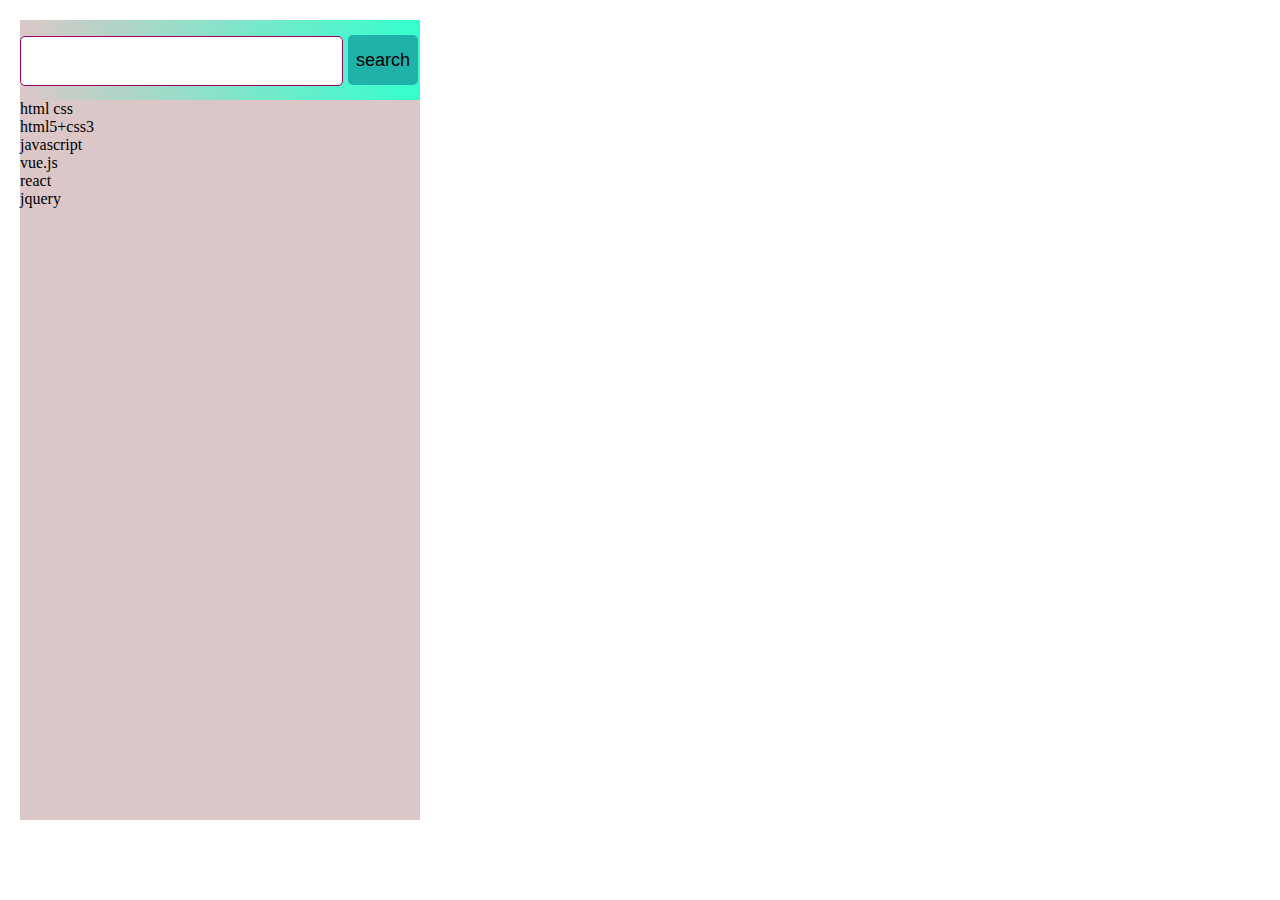
==== demo.html @ 84e46970 "add some files about vue component" ====
<!DOCTYPE html>
<html lang="en">
<head>
    <meta charset="UTF-8">
    <meta name="viewport" content="width=device-width, initial-scale=1.0">
    <meta http-equiv="X-UA-Compatible" content="ie=edge">
    <title>Document</title>
    <style type="text/css">
        *{
            margin: 0;
            padding: 0;

        }
        .demo-box{
            width: auto;
            height: 200px;
            background: #ccc;
            overflow: scroll;
        }
        ul{
            list-style: none;
        }
        /* ==========总容器样式设置=========*/
        .container{
            width: 400px;
            height: 800px;
            background: rgb(219, 199, 199);
            margin: 20px;
        }
        /* ==========搜索栏总体样式========= */
        .searchbox{
            width: auto;
            overflow: hidden;
            font-size: 0;
            height: 80px;
            background: linear-gradient(to right,rgba(51,255 ,204,0),rgba(51, 255 ,204,1));
        }
        /* ==========输入框的样式=========== */
        .keywords{
            width: calc(100% - 77px);
            height:50px; 
            border: 0;
            margin: 15px 0;
            margin-right:5px;
            outline: none;
            box-sizing: border-box;
            border-radius:5px;
            border: 1px solid #990066 ;
        }
        /* =========搜索按钮的样式============ */
        .searchbox input[type="button"]{
            box-sizing: border-box;
            width: 70px;
            height: 50px;
            margin: 15px 0;
            background: lightseagreen;
            outline: none;
            font-size: 18px;
            border-radius:5px;
            border: 0;
            transition: box-shadow .3s;
        }
        .searchbox input[type="button"]:hover{
            box-shadow: 0 2px 25px 2px #CCCCCC  ;
        }
        /* =====伪装select的list元素样式======= */
        .list{
            width: auto;
        }
    </style>
</head>
<body>
    <section class="container">
        <div class="searchbox">
            <input type="text" class="keywords" value="">
            <input type="button" value="search">
        </div>
        <ul class="list">
            <li>html css</li>
            <li>html5+css3</li>
            <li>javascript</li>
            <li>vue.js</li>
            <li>react</li>
            <li>jquery</li>
        </ul>
    </section>
    <!-- 1:拿到select对象： var myselect=document.getElementById("test");
2：拿到选中项的索引：var index=myselect.selectedIndex ; // selectedIndex代表的是你所选中项的index
3:拿到选中项options的value： myselect.options[index].value;
4:拿到选中项options的text： myselect.options[index].text;
option的序号从0开始.
二：jquery方法（前提是已经加载了jquery库）

1:var options=$("#test option:selected");  //获取选中的项

2:alert(options.val());   //拿到选中项的值

3:alert(options.text());   //拿到选中项的文本 -->
</body>
</html>
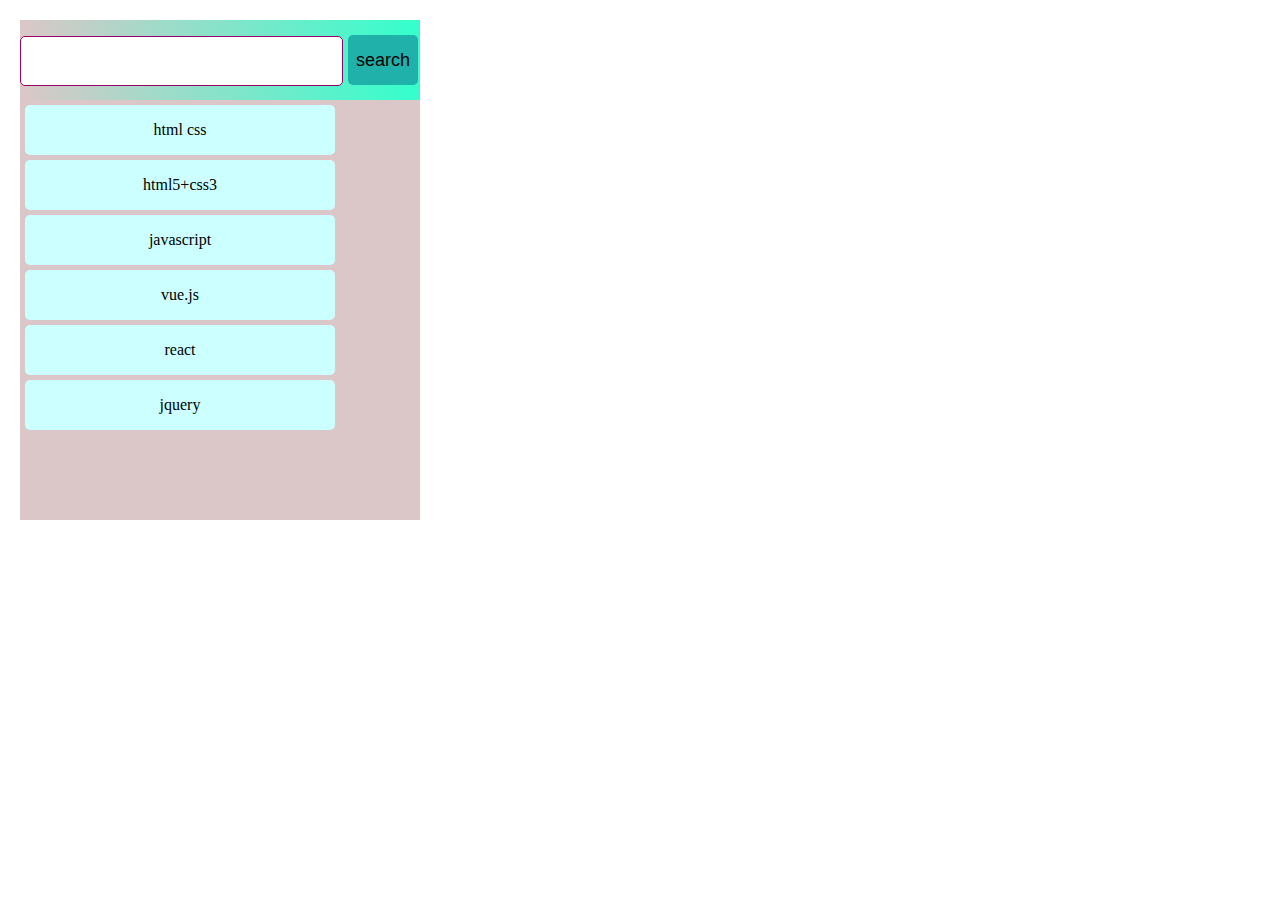
==== commit aa6c978e: "add some file about vue-slot emit" ====
--- a/demo.html
+++ b/demo.html
@@ -23,7 +23,7 @@
         /* ==========总容器样式设置=========*/
         .container{
             width: 400px;
-            height: 800px;
+            height: 500px;
             background: rgb(219, 199, 199);
             margin: 20px;
         }
@@ -42,6 +42,7 @@
             border: 0;
             margin: 15px 0;
             margin-right:5px;
+            text-align: center;
             outline: none;
             box-sizing: border-box;
             border-radius:5px;
@@ -61,11 +62,30 @@
             transition: box-shadow .3s;
         }
         .searchbox input[type="button"]:hover{
+            cursor: pointer;
+            background: lightyellow;
             box-shadow: 0 2px 25px 2px #CCCCCC  ;
         }
         /* =====伪装select的list元素样式======= */
         .list{
+            width: 80%;
+            /* margin: 20px 0; */
+            height: 335px;
+            text-align: center;
+            border-radius: 5px;
+
+        }
+        .list li{
+            margin: 5px;
             width: auto;
+            line-height: 50px;
+            height: 50px;
+            border-radius: 5px;
+            background: #CCFFFF ;
+            cursor:pointer;
+        }
+        .list li:hover{
+            background:linear-gradient( to right,rgba(204,255,204,0),rgba(204,255,204,1));
         }
     </style>
 </head>
@@ -96,5 +116,28 @@
 2:alert(options.val());   //拿到选中项的值
 
 3:alert(options.text());   //拿到选中项的文本 -->
+<script type="text/javascript">
+    window.onload =function(){
+        var select = document.getElementsByClassName("list")[0];
+        var search = document.getElementsByClassName("keywords")[0];
+        select.onclick=function(e){
+            var event = window.event||e;
+            var target = event.target||srcElement;
+            // if(target.)
+            // console.log(target.tagName);
+            // search.value = target.innerHTML;
+            target.tagName.toUpperCase() ==="LI" ?search.value = target.innerHTML:"";
+            // search.value = target.innerHTML;
+        }
+        var arr = new Array(1,2,3,4,5,6);
+        
+        arr.forEach(function(value,index,arr){
+            console.log(value);// 1 2 3 4 5 6 
+            console.log(index);//0 1 2 3 4 5
+            console.log(arr);   // array
+            
+        })
+    }
+</script>
 </body>
 </html>